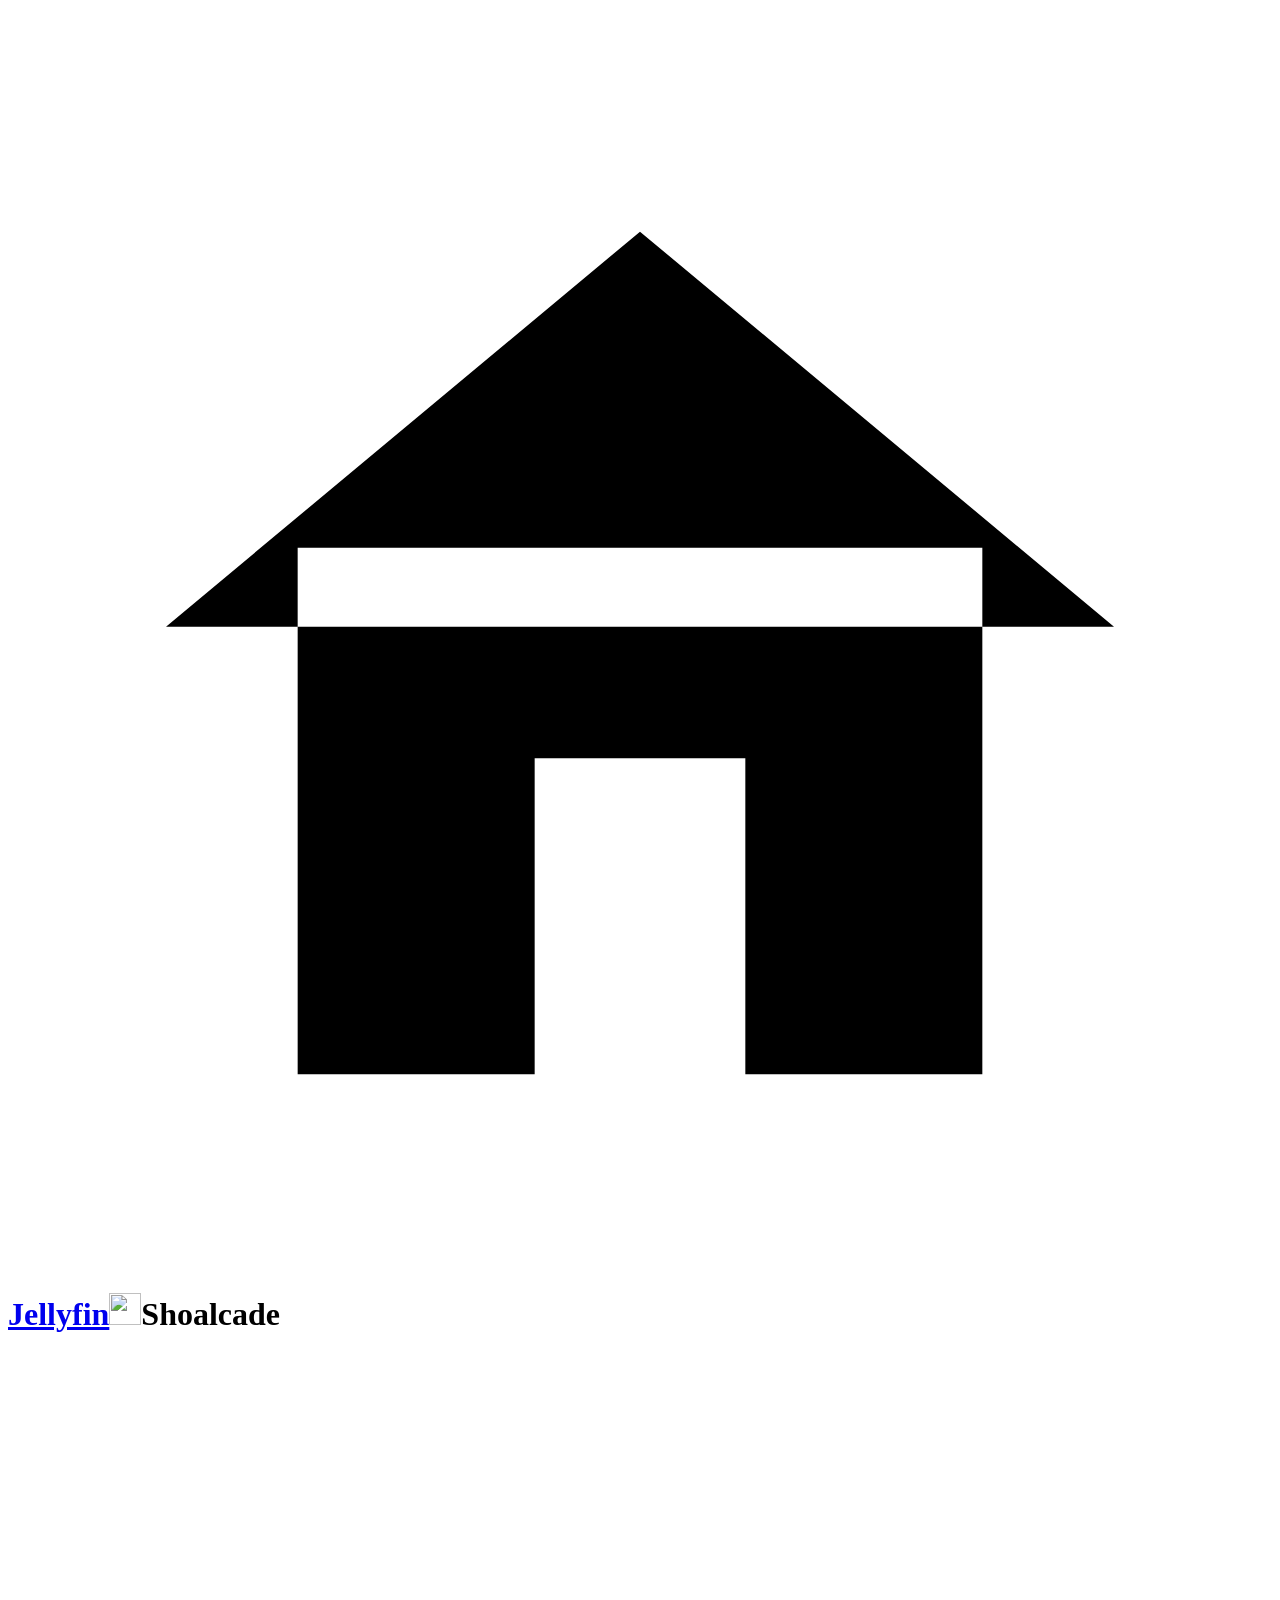
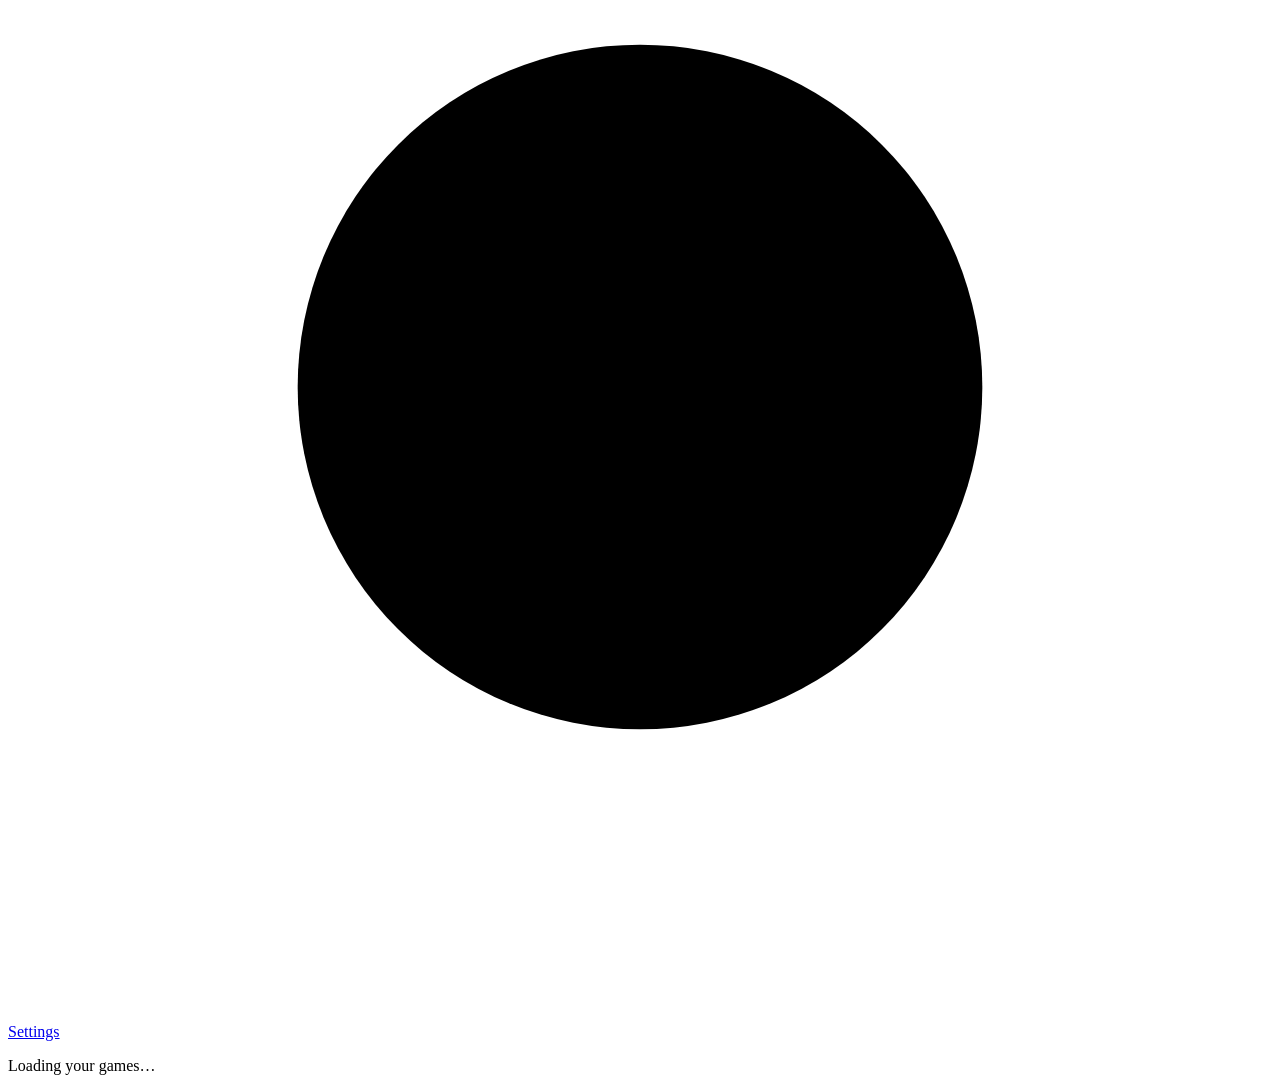
==== server/Jellyfin.Plugin.Shoalcade/Pages/index.html @ 968b2501 "Shoalcade v0.3.0: first public release (app 0.6.0, plugin 0.3.0.0)" ====
<!doctype html>
<html lang="en-GB">
<head>
  <meta charset="utf-8">
  <meta name="viewport" content="width=device-width, initial-scale=1">
  <title>Shoalcade</title>
  <link rel="icon" href="web/logo.svg" type="image/svg+xml">
  <link rel="stylesheet" href="web/sc.css">
  <script src="web/api.js" defer></script>
  <script src="web/library.js" defer></script>
</head>
<body>
  <div class="lib">
    <header class="top">
      <h1 class="brand"><a id="jf-home" class="jf-home" href="../web/#/home" aria-label="Back to Jellyfin" title="Back to Jellyfin"><svg class="ico" viewBox="0 0 24 24" aria-hidden="true"><path d="M3 11.5 12 4l9 7.5M5.5 10v10h4.5v-6h4v6h4.5V10"/></svg><span>Jellyfin</span></a><img class="brand-logo" src="web/logo.svg" alt="" width="32" height="32"><span>Shoalcade</span></h1>
      <span id="who" class="who"></span>
      <a id="settings-btn" class="btn" href="settings">
        <svg class="ico" viewBox="0 0 24 24" aria-hidden="true"><circle cx="12" cy="12" r="3"/><path d="M12 2.5v3M12 18.5v3M2.5 12h3M18.5 12h3M5.3 5.3l2.1 2.1M16.6 16.6l2.1 2.1M5.3 18.7l2.1-2.1M16.6 7.4l2.1-2.1"/><circle cx="12" cy="12" r="6.5"/></svg><span>Settings</span>
      </a>
      <label id="search-box" class="search" hidden>
        <svg class="ico" viewBox="0 0 24 24" aria-hidden="true"><circle cx="11" cy="11" r="6"/><path d="M20 20l-4.5-4.5"/></svg>
        <span class="sr">Search games</span>
        <input id="search" type="search" placeholder="Find a game" autocomplete="off" spellcheck="false">
      </label>
    </header>

    <p id="loading" class="loading" role="status">Loading your games…</p>

    <section id="signed-out" class="notice" hidden>
      <h2>Sign in first</h2>
      <p id="signed-out-text">Shoalcade uses your Jellyfin sign-in. Sign in to Jellyfin in this browser, then come back to this page.</p>
      <a id="signin" class="btn primary" href="../web/">Sign in to Jellyfin</a>
    </section>

    <section id="failed" class="notice" role="alert" hidden>
      <h2>Couldn't load your games</h2>
      <p id="failed-text"></p>
      <button type="button" id="retry" class="btn">Try again</button>
    </section>

    <div id="library" hidden>
      <nav id="filters" class="strip" aria-label="Consoles"></nav>
      <div id="cols" class="cols">
        <section aria-labelledby="games-h">
          <div class="sec-row">
            <h2 id="games-h" class="sec">Games <span id="count" class="count" role="status" aria-live="polite"></span></h2>
            <label class="sort" for="sort"><span>Sort</span>
              <select id="sort">
                <option value="name">Name</option>
                <option value="year">Year</option>
                <option value="platform">Platform</option>
                <option value="played" selected>Last played</option>
              </select>
            </label>
          </div>
          <div id="grid" class="grid"></div>
        </section>
        <aside id="recent" class="recent" aria-labelledby="recent-h" hidden>
          <h2 id="recent-h" class="sec">Played lately</h2>
          <div id="recent-list" class="recent-list"></div>
        </aside>
      </div>
    </div>
    <footer class="ver"><span id="sc-ver"></span></footer>
  </div>

  <dialog id="sheet" class="sheet" aria-labelledby="sheet-title">
    <button type="button" id="sheet-x" class="sheet-x" title="Close">
      <svg class="ico" viewBox="0 0 24 24" aria-hidden="true"><path d="M6 6l12 12M18 6L6 18"/></svg><span class="sr">Close</span>
    </button>
    <div class="sheet-body">
      <div id="sheet-art" class="sheet-art"></div>
      <div class="sheet-txt">
        <h2 id="sheet-title"></h2>
        <p id="sheet-sub" class="card-m"></p>
        <div class="sheet-b">
          <a id="sheet-play" class="btn primary" href="play">
            <svg class="ico" viewBox="0 0 24 24" aria-hidden="true"><path d="M7 5l12 7-12 7z"/></svg><span>Play</span>
          </a>
          <a id="sheet-saves" class="btn" href="saves-manager">
            <svg class="ico" viewBox="0 0 24 24" aria-hidden="true"><path d="M5 4h11l3 3v13H5z"/><path d="M8 4v5h7V4"/></svg><span>Saves</span>
          </a>
          <button type="button" id="sheet-edit" class="btn" aria-expanded="false" aria-controls="editor" hidden>
            <svg class="ico" viewBox="0 0 24 24" aria-hidden="true"><path d="M4 20h4L19 9l-4-4L4 16z"/><path d="M13 7l4 4"/></svg><span>Edit game</span>
          </button>
        </div>
        <p id="sheet-why" class="note" hidden></p>
        <dl id="sheet-facts" class="facts"></dl>
        <p class="fine">Your save lives on your Jellyfin server and follows you to the phone app.</p>
      </div>
    </div>
    <section id="editor" class="editor" aria-labelledby="editor-h" hidden>
      <h3 id="editor-h">Edit game</h3>
      <p class="fine">Admins only. Changes show in the app and Jellyfin too, and stay after library scans and “Replace all metadata”. Nothing is saved next to your ROM files.</p>
      <p id="ed-now" class="ed-now"></p>
      <form id="ed-name-form" class="ed-row">
        <label for="ed-name" class="ed-lbl">Name</label>
        <div class="ed-line">
          <input id="ed-name" type="text" maxlength="200" autocomplete="off" spellcheck="false" required>
          <button type="submit" class="btn">Save name</button>
        </div>
      </form>
      <div class="ed-row">
        <span class="ed-lbl" id="ed-cover-l">Cover</span>
        <div class="ed-line">
          <button type="button" id="ed-upload" class="btn" aria-describedby="ed-cover-l ed-cover-help">Upload a picture</button>
          <input id="ed-file" type="file" accept="image/png,image/jpeg,image/webp" class="sr" tabindex="-1" aria-hidden="true">
        </div>
        <p id="ed-cover-help" class="fine">PNG, JPEG or WebP, up to 10 MB.</p>
      </div>
      <form id="ed-find-form" class="ed-row">
        <label for="ed-find" class="ed-lbl">Find a cover</label>
        <div class="ed-line">
          <input id="ed-find" type="search" maxlength="300" autocomplete="off" spellcheck="false" required>
          <button type="submit" class="btn">Search</button>
        </div>
        <p id="ed-find-help" class="fine">Searches the libretro game list for this console. Type the main title, e.g. “HeartGold”.</p>
        <div id="ed-results" class="ed-results" aria-label="Covers found"></div>
      </form>
      <p id="ed-status" class="note" role="status" aria-live="polite" hidden></p>
      <div class="ed-foot">
        <button type="button" id="ed-reset" class="btn danger">Reset to automatic</button>
        <button type="button" id="ed-done" class="btn">Done</button>
      </div>
    </section>
  </dialog>
</body>
</html>
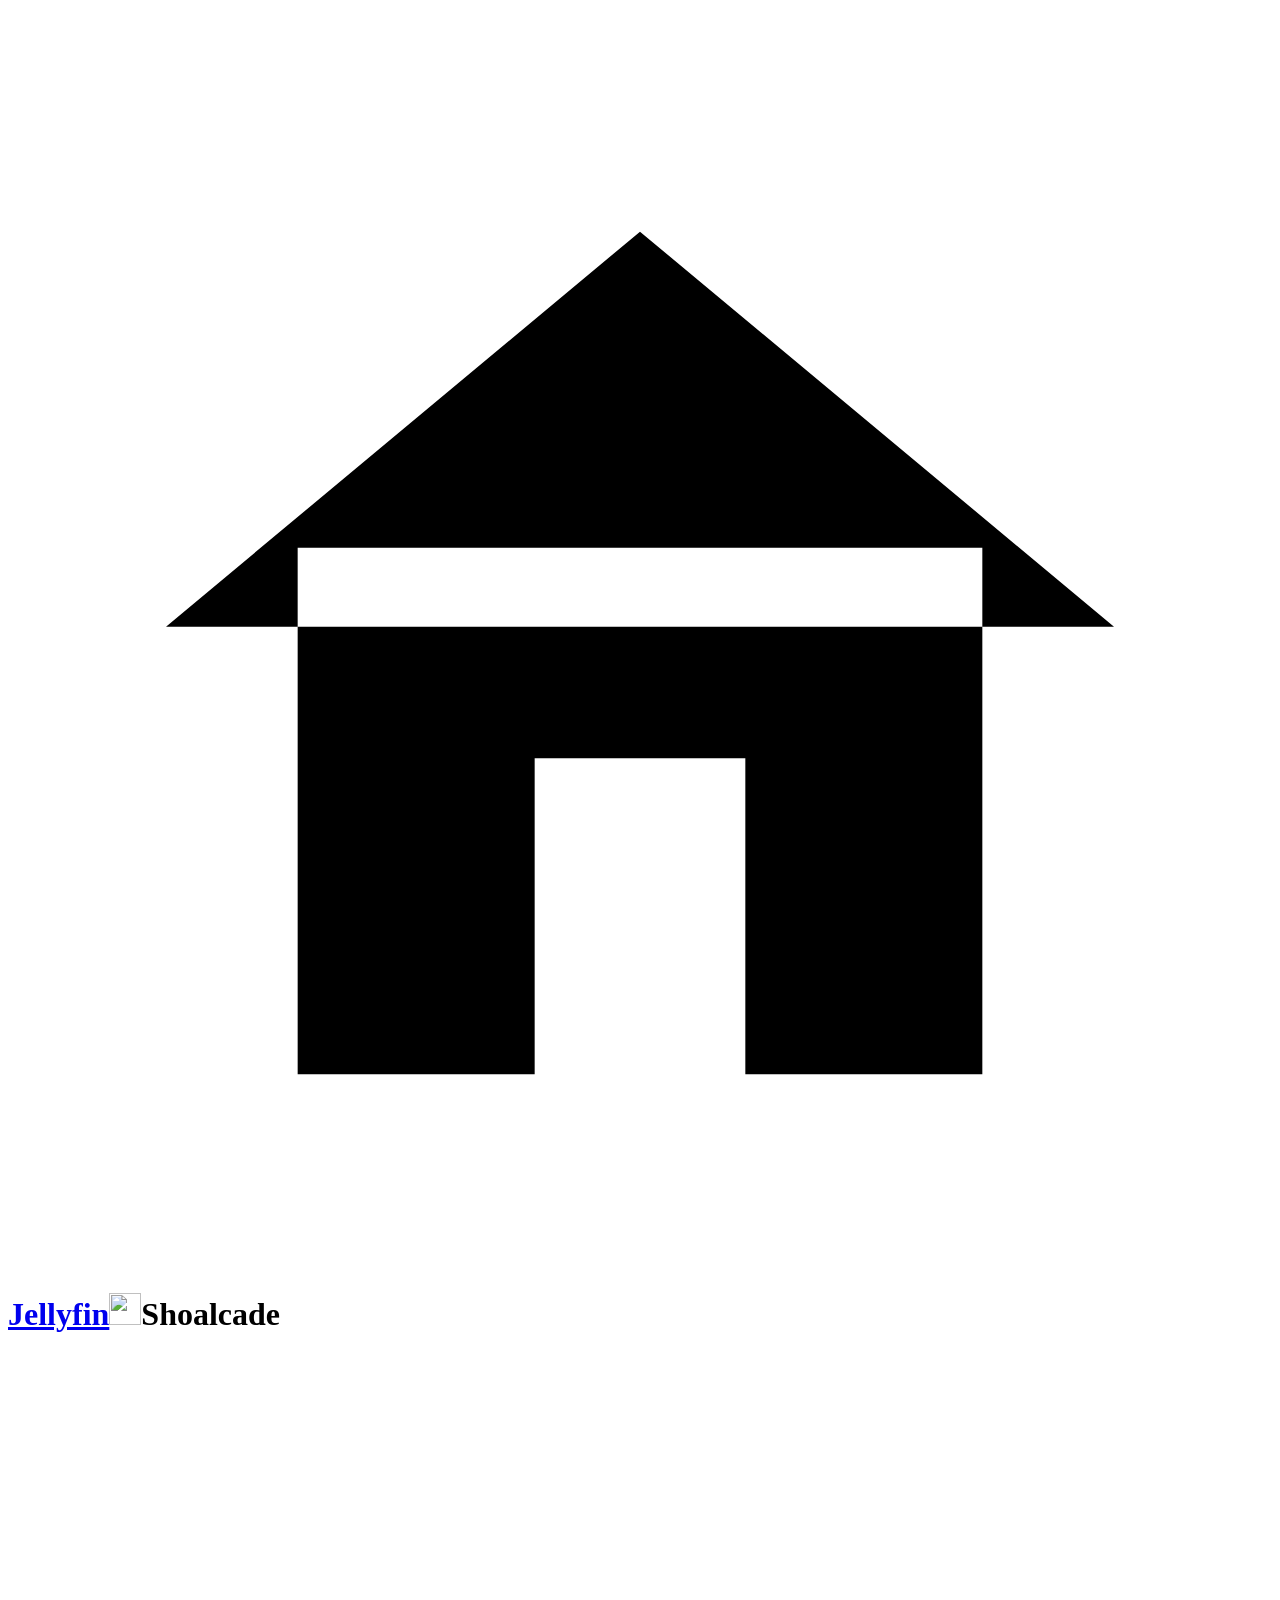
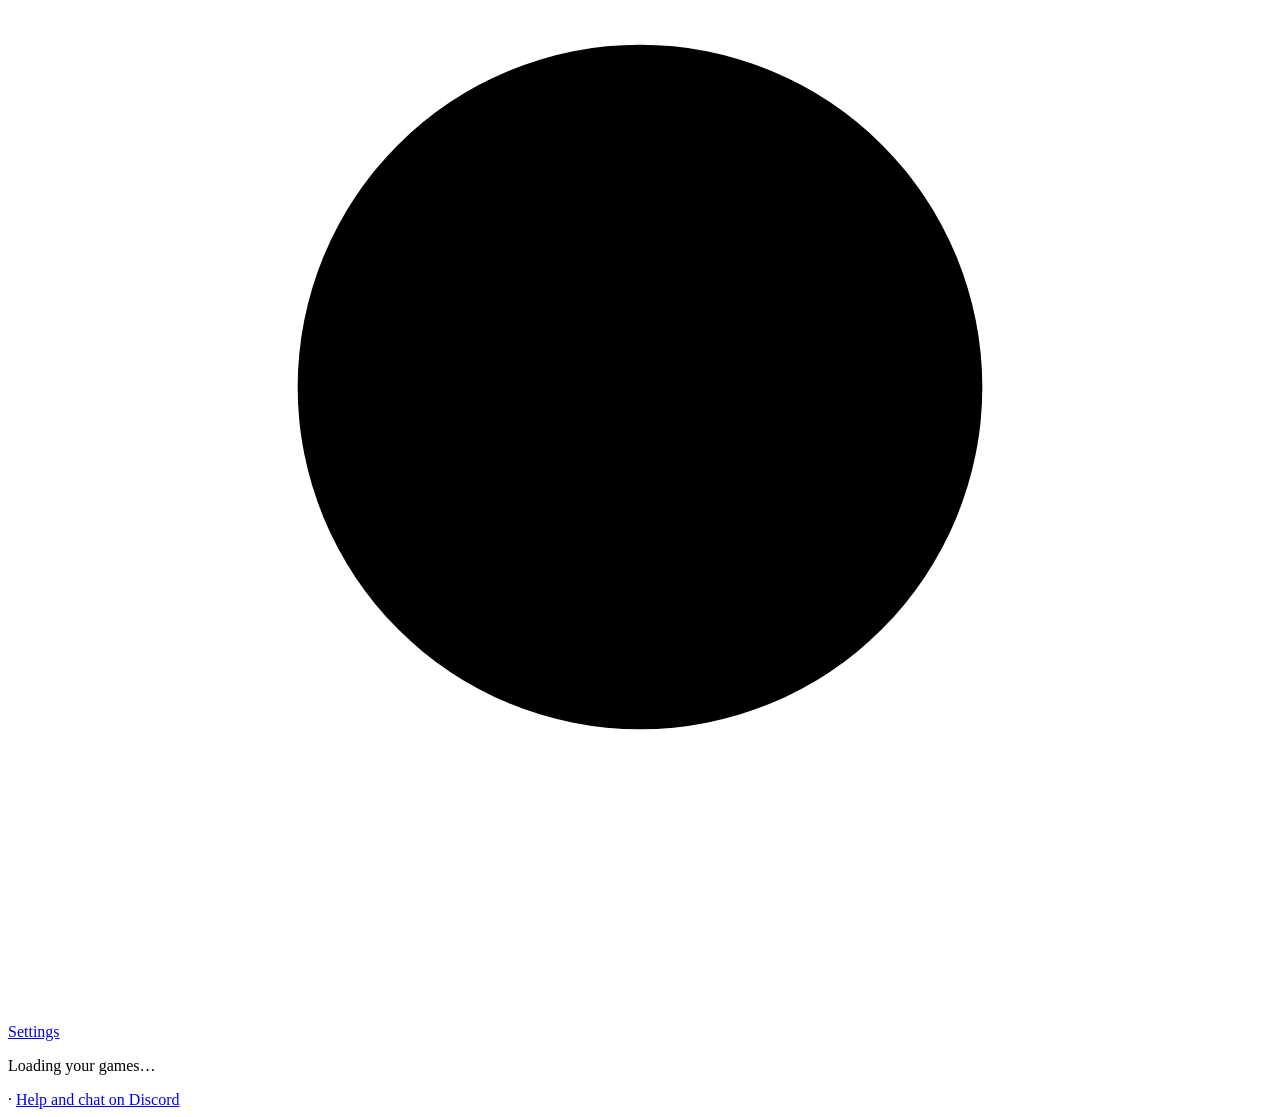
==== commit 1b410388: "Shoalcade v0.9.0: Nintendo 3DS in the phone app, favourites, better save tools (app 0.12.0, plugin 0" ====
--- a/server/Jellyfin.Plugin.Shoalcade/Pages/index.html
+++ b/server/Jellyfin.Plugin.Shoalcade/Pages/index.html
@@ -61,7 +61,7 @@
         </aside>
       </div>
     </div>
-    <footer class="ver"><span id="sc-ver"></span></footer>
+    <footer class="ver"><span id="sc-ver"></span> · <a href="https://discord.gg/SRDBXwhre" target="_blank" rel="noopener noreferrer">Help and chat on Discord</a></footer>
   </div>
 
   <dialog id="sheet" class="sheet" aria-labelledby="sheet-title">
@@ -80,6 +80,9 @@
           <a id="sheet-saves" class="btn" href="saves-manager">
             <svg class="ico" viewBox="0 0 24 24" aria-hidden="true"><path d="M5 4h11l3 3v13H5z"/><path d="M8 4v5h7V4"/></svg><span>Saves</span>
           </a>
+          <button type="button" id="sheet-star" class="btn" aria-pressed="false" hidden>
+            <svg class="ico" viewBox="0 0 24 24" aria-hidden="true"><path d="M12 3l2.7 5.6 6.1.9-4.4 4.3 1 6.1-5.4-2.9-5.4 2.9 1-6.1-4.4-4.3 6.1-.9z"/></svg><span id="sheet-star-t">Star</span>
+          </button>
           <button type="button" id="sheet-edit" class="btn" aria-expanded="false" aria-controls="editor" hidden>
             <svg class="ico" viewBox="0 0 24 24" aria-hidden="true"><path d="M4 20h4L19 9l-4-4L4 16z"/><path d="M13 7l4 4"/></svg><span>Edit game</span>
           </button>
